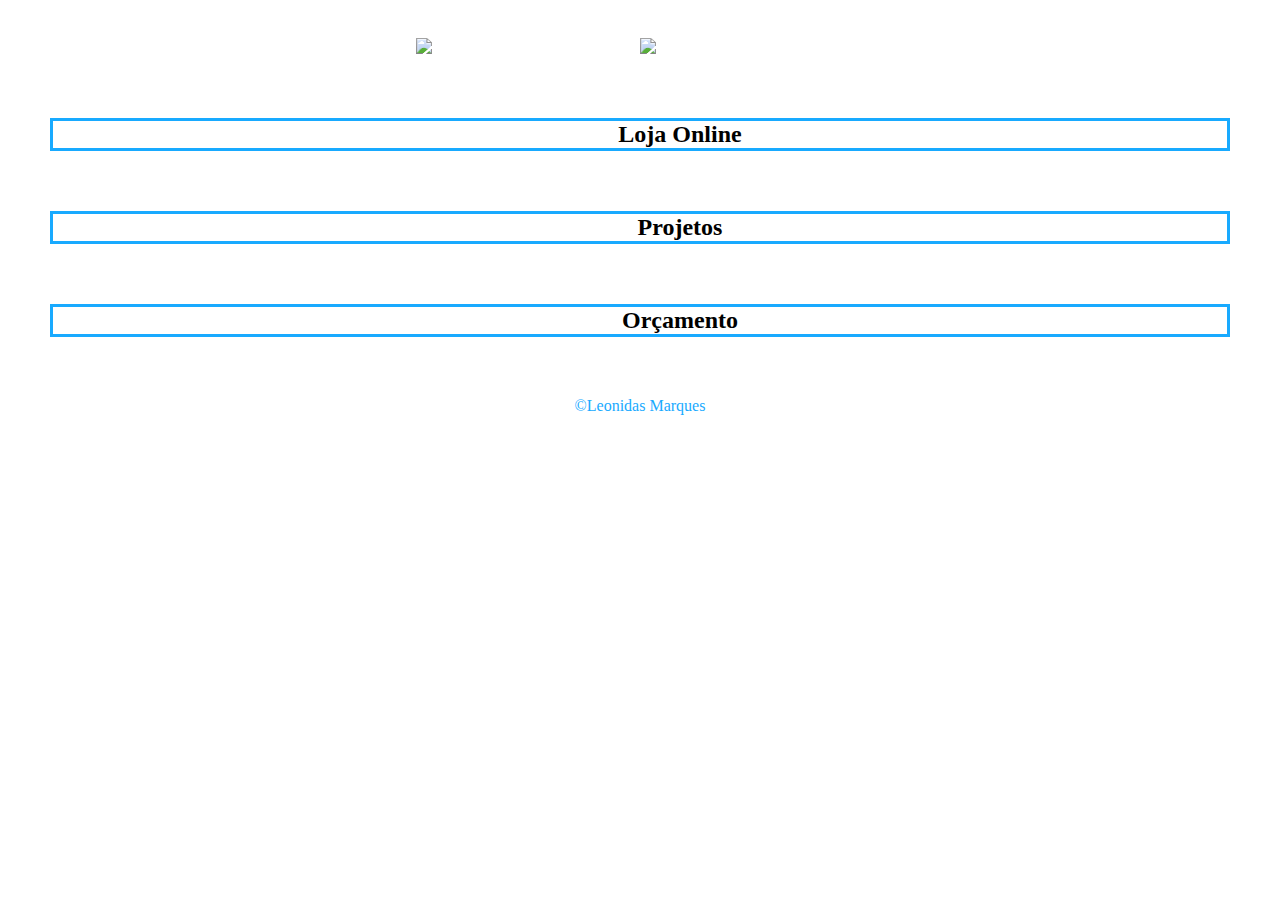
==== index.html @ d561fd67 "Start Linktree TechMark" ====
<!DOCTYPE html>
<html lang="en">
<head>
    <meta charset="UTF-8">
    <meta http-equiv="X-UA-Compatible" content="IE=edge">
    <meta name="viewport" content="width=device-width, initial-scale=1.0">
    <title>TechMarq Soluções & Sofware</title>

    <link rel="stylesheet" href="style.css">

</head>

<body>

    <header class="logo">
        <img src="img/logobrancogif.gif" alt="">
    </header>

    <div class="social">

        <a href="">
            <img src="img/web.png" alt="">
        </a>
        <a href="https://www.instagram.com/techmarksolucoes/?igshid=Yzg5MTU1MDY%3D" target="_blank">
            <img src="img/instragam.png">
        </a>
        <a href="https://github.com/TechMarq" target="_blank">
            <img src="img/github.png">
        </a>
        <a href="https://www.linkedin.com/in/leonidas-marques-276b17196/" target="_blank">
            <img src="img/linkedin.png" alt="">
        </a>
        <a href="https://wa.me/5524992716045">
            <img src="img/whatsapp.png" alt="">
        </a>

    </div>

    <div class="interaction">
        <ul>
            <li>
                <a href="">
                    <div class="icon">
                        <img src="img/carrinho-de-compras.gif" alt=""><h2>Loja Online</h2>
                    </div>
                </a>
            </li>
            <li>
                <a href="">
                    <div class="icon">
                        <img src="img/xicara-de-cafe.gif" alt=""><h2>Projetos</h2>
                    </div>
                </a>
            </li>
            <li>
                <a href="orcamento.html">
                    <div class="icon">
                    <img src="img/ideia.gif" alt=""><h2>Orçamento</h2>
                    </div>
                </a>
            </li>
        </ul>
    </div>
    <footer>
        <a href="https://techmarq.github.io/cvleonidasm/" target="_blank"><p>&copy;Leonidas Marques</p></a>
    </footer> 
</body>
</html>
---- style.css ----
*{
    padding: 0;
    margin: 0;
    text-decoration: none;
    
}

body{
background-color: white;
text-align: center;



}

header img{
    width: 150px
}



.social{
    display: flex;
    justify-content: space-evenly;
    margin-top: 20px;
}
.social img{
    width: 60px;
}



.interaction{
    display: block;
    justify-content: center;
    align-items: center;
    margin-top: 100px;
    margin: 40px;
}
.interaction img{
    width: 40px;
    margin-right: 40px;
}
.interaction ul li{
    display: block;
    align-items: left;
    margin: 60px 10px;
    
    
}
.interaction ul li h2{
    text-align: center;
    color: black;
    font-style: none;
    
}
.icon {
    display: flex;
    justify-content: center;
    align-items: center;
    border-style: solid;
    border-color: #18aaff;
    
}
.icon img{
    display: flex;
    justify-content: left;
}

footer p{
    color: #18aaff;
    
}
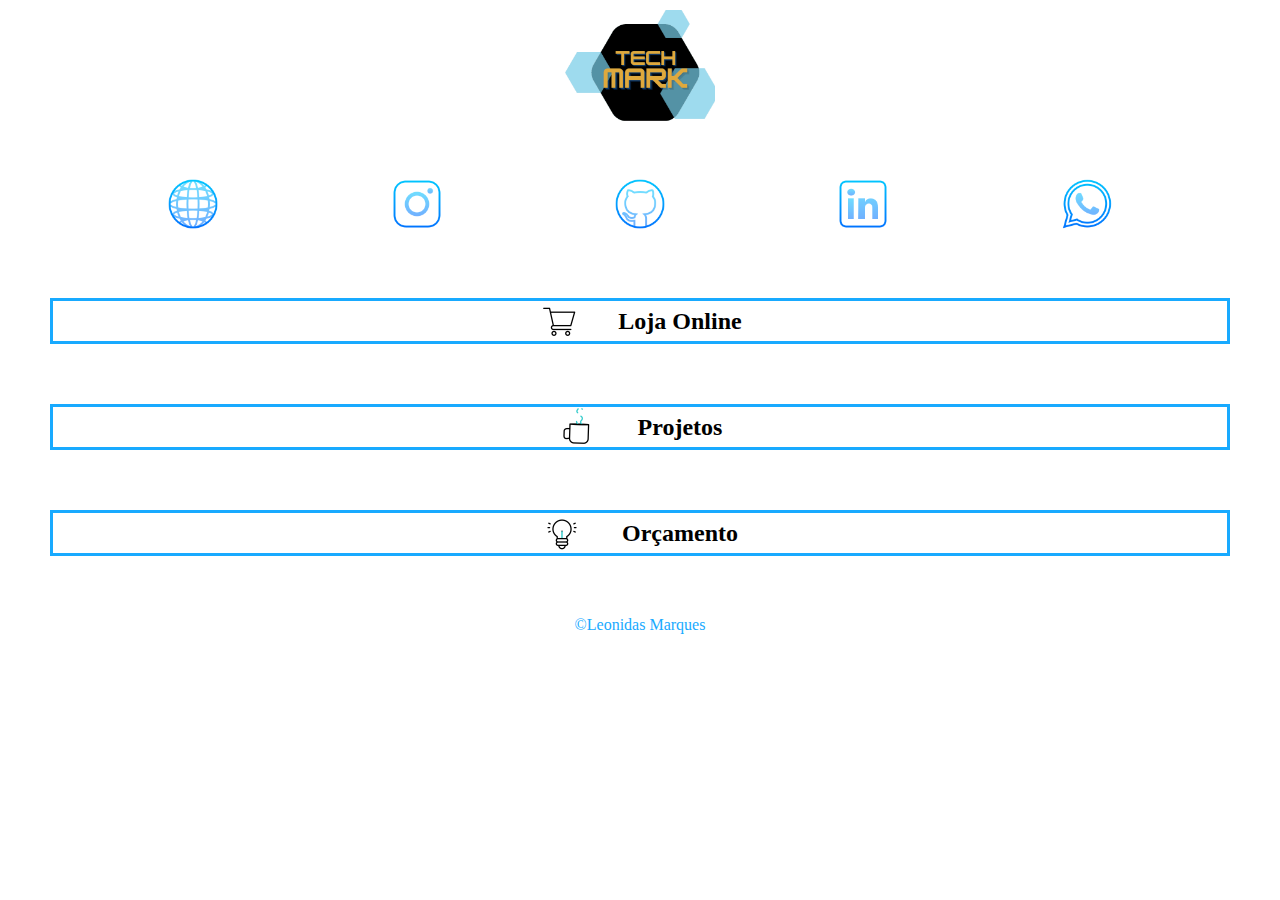
==== commit f6a43748: "Edited the Index and Logo" ====
--- a/index.html
+++ b/index.html
@@ -39,7 +39,7 @@
     <div class="interaction">
         <ul>
             <li>
-                <a href="">
+                <a href="loja.html">
                     <div class="icon">
                         <img src="img/carrinho-de-compras.gif" alt=""><h2>Loja Online</h2>
                     </div>
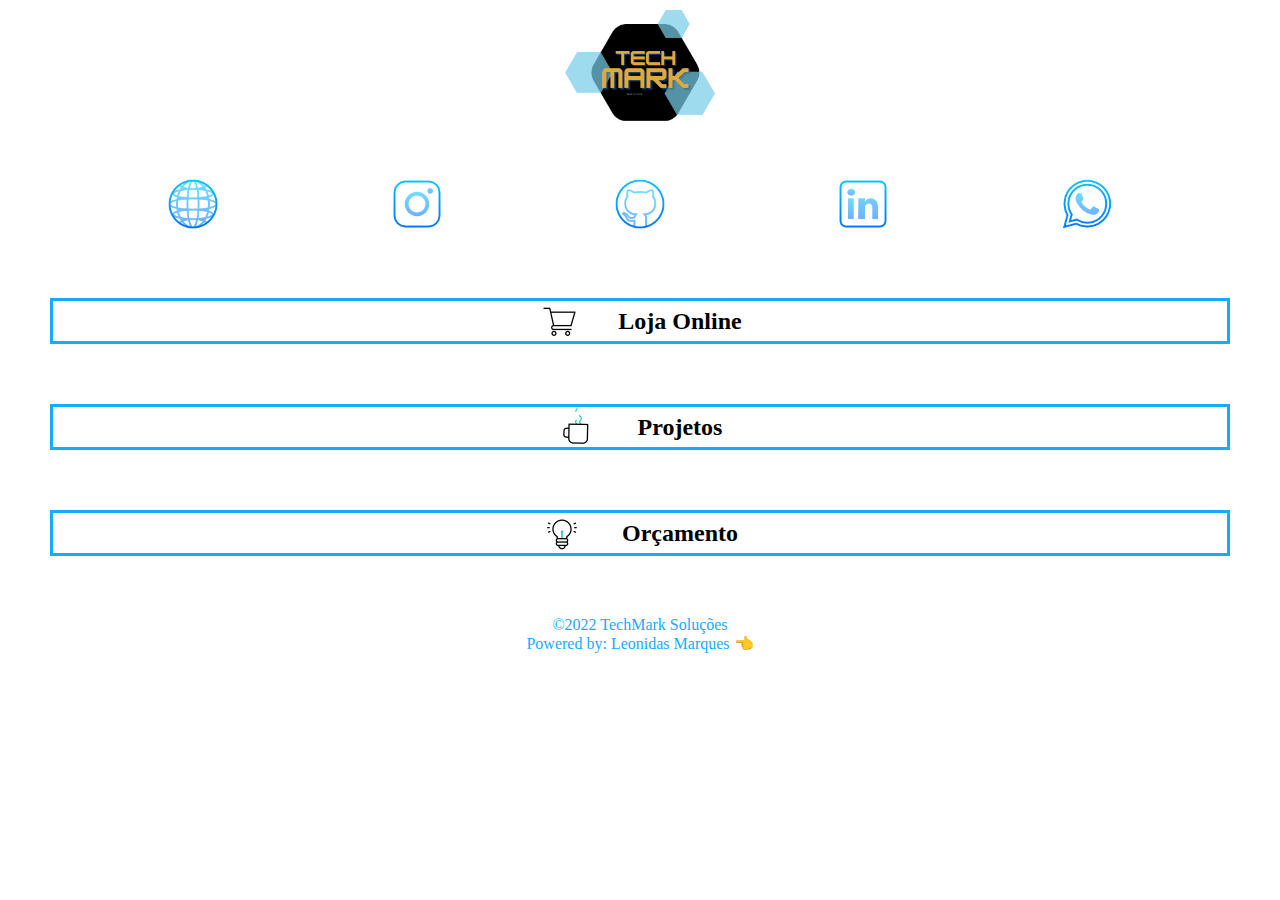
==== commit 0df731d8: "Edited Index" ====
--- a/index.html
+++ b/index.html
@@ -61,8 +61,10 @@
             </li>
         </ul>
     </div>
+
     <footer>
-        <a href="https://techmarq.github.io/cvleonidasm/" target="_blank"><p>&copy;Leonidas Marques</p></a>
+        <p>&copy;2022 TechMark Soluções</p>
+        <a href="https://techmarq.github.io/cvleonidasm/" target="_blank"><p class="powered">Powered by: Leonidas Marques &#128072</p></a>
     </footer> 
 </body>
 </html>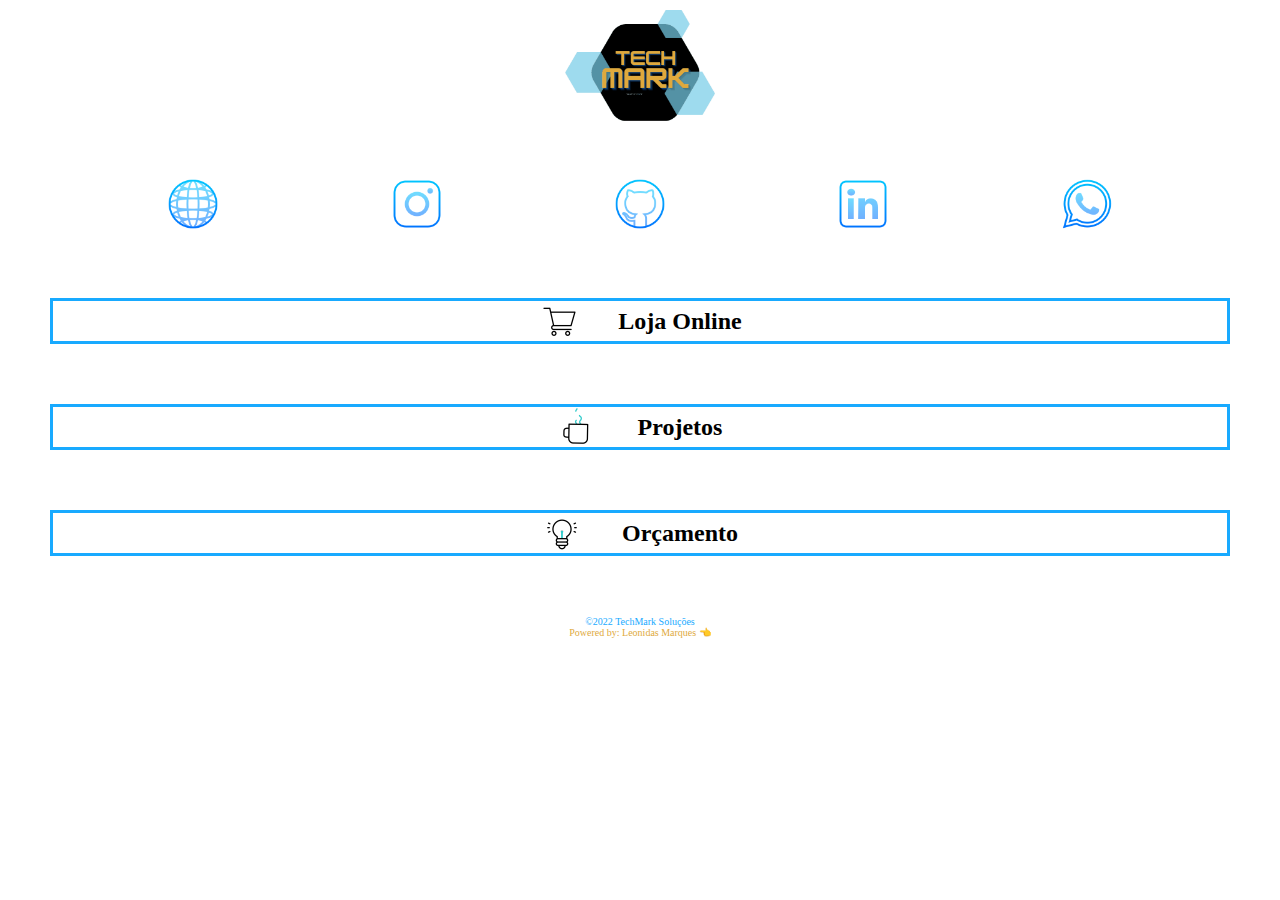
==== commit 6655c055: "Add Icon Nav" ====
--- a/index.html
+++ b/index.html
@@ -7,6 +7,7 @@
     <title>TechMarq Soluções & Sofware</title>
 
     <link rel="stylesheet" href="style.css">
+    <link rel="icon" href="img/logo.png">
 
 </head>
 
@@ -67,4 +68,4 @@
         <a href="https://techmarq.github.io/cvleonidasm/" target="_blank"><p class="powered">Powered by: Leonidas Marques &#128072</p></a>
     </footer> 
 </body>
-</html>+</html>
--- a/style.css
+++ b/style.css
@@ -67,7 +67,13 @@
     justify-content: left;
 }
 
+footer{
+    margin-top: 60px;
+}
 footer p{
     color: #18aaff;
-    
+    font-size: 10px;
 }
+.powered{
+    color: #e0aa3e;
+}
